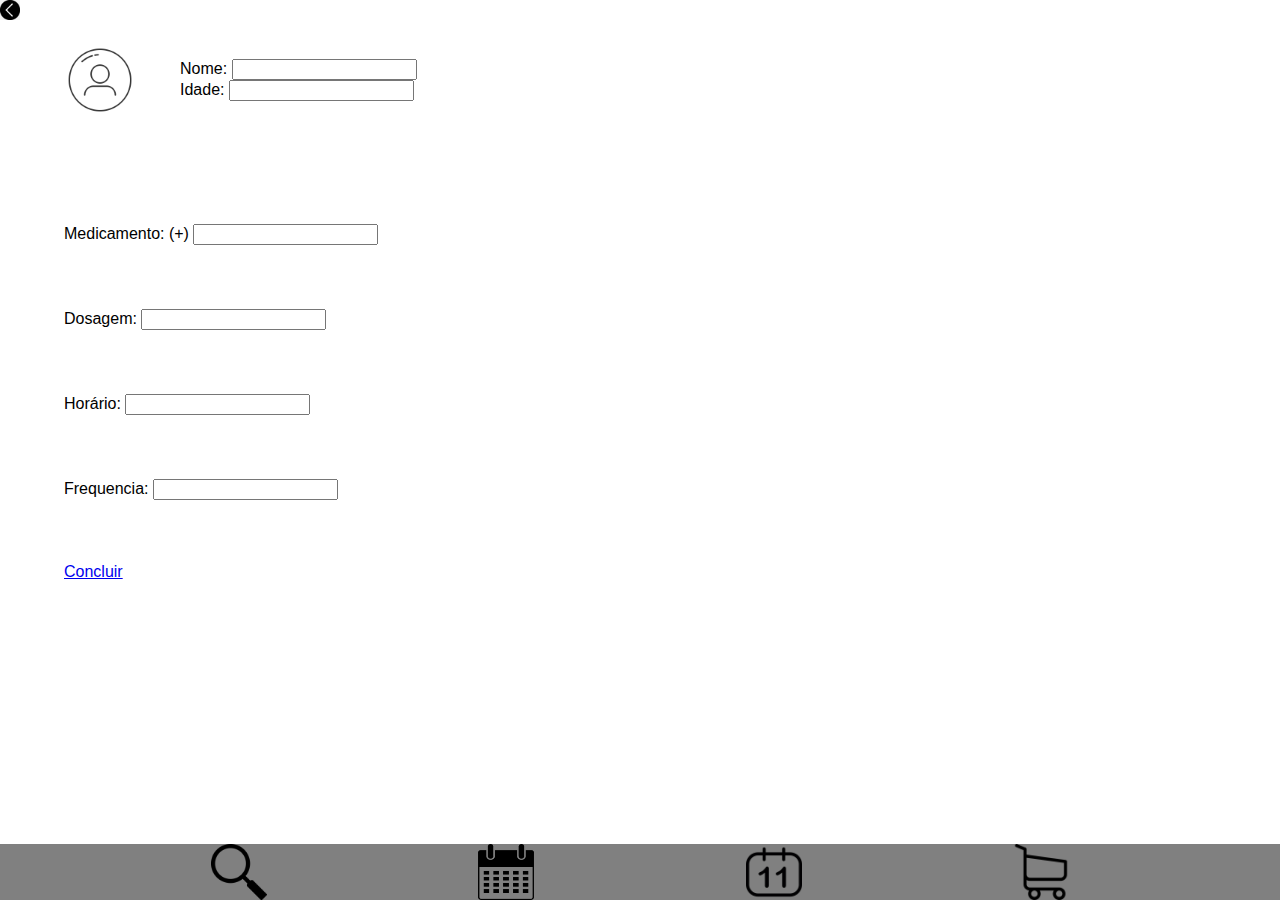
==== add_pessoa.html @ 61501c5a "Fonte principal (ainda não usamos a secundária)" ====
<!DOCTYPE html>
<html lang="pt-BR">
    <head>
        <title>NOME DA EMPRESA</title>
        <meta charset="UTF-8">
        <meta name="viewport" content="width=device-width, initial-scale=1.0">
        <link rel="stylesheet" href="css/reset.css">
        <link rel="stylesheet" href="css/style.css">
        <link rel="stylesheet" media="screen" href="https://fontlibrary.org//face/gentium-plus" type="text/css"/>
        <link rel="stylesheet" media="screen" href="https://fontlibrary.org//face/montserrat" type="text/css"/>
    </head>
    <body>
        <header class="linha">
            <a href="calendario_compartilhado.html">
                <img class="imagem_pequena" src="img/seta_voltar.png" alt="seta voltar">
            </a>
            <figure class="espacar">
                <img class="imagem_grande" src="img/perfil.png" alt="perfil">
            </figure>
            <ul class="coluna centraliza">
                <li>
                    Nome: <input type="text"/>
                </li>
                <li>
                    Idade: <input type="text"/>
                </li>
            </ul>
            
        </header>
        <main class="coluna espacar">
            <h2 class="espacar">
                Medicamento: (+) <input type="text"/>
            </h2>
            <h2 class="espacar">
                Dosagem: <input type="text"/>
            </h2>
            <h2 class="espacar">
                Horário: <input type="text"/>
            </h2>
            <h2 class="espacar">
                Frequencia: <input type="text"/>
            </h2>
            <h2 class="espacar">
                <a href="calendario_compartilhado.html">
                    Concluir
                </a>
            </h2>
        </main>
        <footer class="espacamento_igual">
            <figure>
                <a href="index.html">
                    <img class="imagem_media" src="img/busca.png" alt="perfil">
                </a>
            </figure>
            <figure>
                <a href="calendario_compartilhado.html">
                    <img class="imagem_media" src="img/calendario.png" alt="perfil">
                </a>
            </figure>
            <figure>
                <a href="calendario_compartilhado.html">
                    <img class="imagem_media" src="img/dia_atual.png" alt="perfil">
                </a>
            </figure>
            <figure>
                <a href="seu_carrinho.html">
                    <img class="imagem_media" src="img/carrinho.png" alt="perfil">
                </a>
            </figure>
        </footer>
    </body>
---- css/style.css ----
body {
    font-family: GentiumPlusRegular, MontserratRegular, sans-serif;
}
.coluna {
    display: flex;
    flex-direction: column;
}

.linha {
    display: flex;
    flex-direction: row;
}

.coluna_reversa{
    display: flex;
    flex-direction: column-reverse;
}

.remedios{
    display: flex;
    height: 7rem;
    width: 7rem;
    padding: 2rem;
    flex-direction: column;
}

.busca{
    border-style: solid;
    border-width: 0.10rem;
    border-color: black;
    padding: 0.20rem;
}

.imagem_pequena{
    display: flex;
    height: 1.25rem;
    width: 1.25rem;
}

.imagem_media{
    display: flex;
    height: 3.5rem;
    width: 3.5rem;
}

.imagem_grande{
    display: flex;
    height: 6rem;
    width: 6rem;
}

.centraliza{
    display: flex;
    align-self: center;
    justify-content: center;
}

main{
    display: flex;
    flex-direction: column;
    justify-content: space-evenly;
    height: 200%;
}

.espacamento_igual{
    justify-content: space-evenly;
}

.espacar{
    padding: 2rem;
}

.espacar_leve{
    padding: 0.5rem;
}

footer{
    display: flex;
    position: fixed;
    flex-direction: row;
    left: 0rem;
    bottom: 0rem;
    width: 100%;
    min-height: 44px;
    background-color: gray;
}

.remedios_buscados{
    display: flex;
    height: 10rem;
    width: 10rem;
    padding: 2rem;
    flex-direction: column;
}

.caixa_texto{
    display: flex;
    height: 1rem;
    width: 4.5rem;
    border-style: solid;
    border-width: 0.10rem;
    border-color: black;
    padding: 0.5rem;
    margin: 0.5rem;
    align-items: center;
    text-align: center;
    flex-direction: row;
    justify-content: center;
}
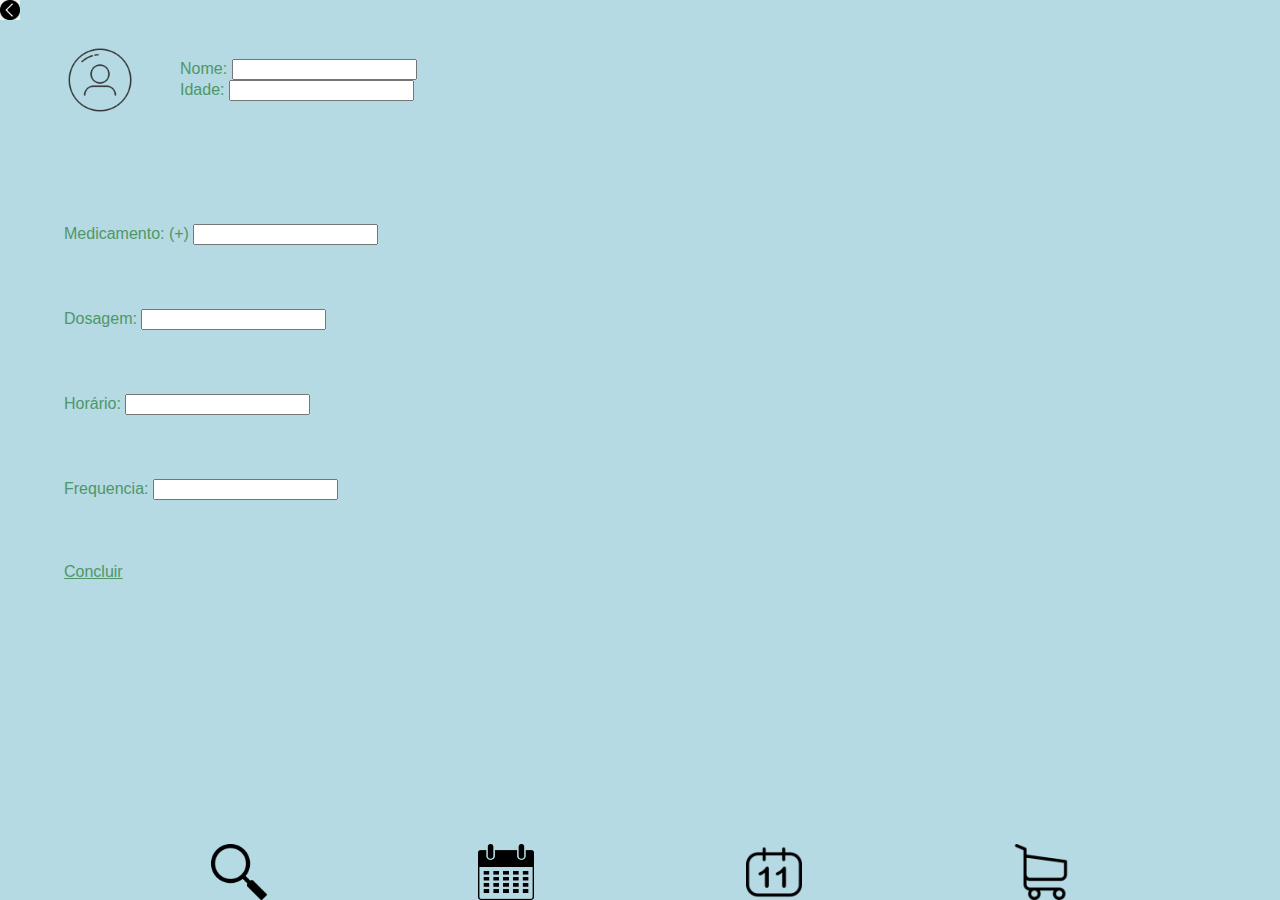
==== commit ee9e9036: "add as cores" ====
--- a/add_pessoa.html
+++ b/add_pessoa.html
@@ -18,30 +18,30 @@
                 <img class="imagem_grande" src="img/perfil.png" alt="perfil">
             </figure>
             <ul class="coluna centraliza">
-                <li>
-                    Nome: <input type="text"/>
+                <li class="verde2">
+                    Nome: <input class="verde2" type="text"/>
                 </li>
-                <li>
-                    Idade: <input type="text"/>
+                <li class="verde2">
+                    Idade: <input class="verde2" type="text"/>
                 </li>
             </ul>
             
         </header>
         <main class="coluna espacar">
-            <h2 class="espacar">
-                Medicamento: (+) <input type="text"/>
+            <h2 class="espacar verde2">
+                Medicamento: (+) <input class="verde2" type="text"/>
             </h2>
-            <h2 class="espacar">
-                Dosagem: <input type="text"/>
+            <h2 class="espacar verde2">
+                Dosagem: <input class="verde2" type="text"/>
             </h2>
-            <h2 class="espacar">
-                Horário: <input type="text"/>
+            <h2 class="espacar verde2">
+                Horário: <input class="verde2" type="text"/>
             </h2>
-            <h2 class="espacar">
-                Frequencia: <input type="text"/>
+            <h2 class="espacar verde2">
+                Frequencia: <input class="verde2" type="text"/>
             </h2>
-            <h2 class="espacar">
-                <a href="calendario_compartilhado.html">
+            <h2 class="espacar verde2">
+                <a class="verde2" href="calendario_compartilhado.html">
                     Concluir
                 </a>
             </h2>
--- a/css/style.css
+++ b/css/style.css
@@ -1,5 +1,26 @@
 body {
     font-family: GentiumPlusRegular, MontserratRegular, sans-serif;
+    background-color: #B5DAE3;
+}
+
+.cinza{
+    color: #CCD0D1;
+}
+
+.azul1{
+    color: #B5DAE3;
+}
+
+.azul2{
+    color: #5ABFD8;
+}
+
+.verde1{
+    color: #9AD9B0;
+}
+
+.verde2{
+    color: #4F9668;
 }
 .coluna {
     display: flex;
@@ -82,7 +103,7 @@
     bottom: 0rem;
     width: 100%;
     min-height: 44px;
-    background-color: gray;
+    background-color: #B5DAE3;
 }
 
 .remedios_buscados{
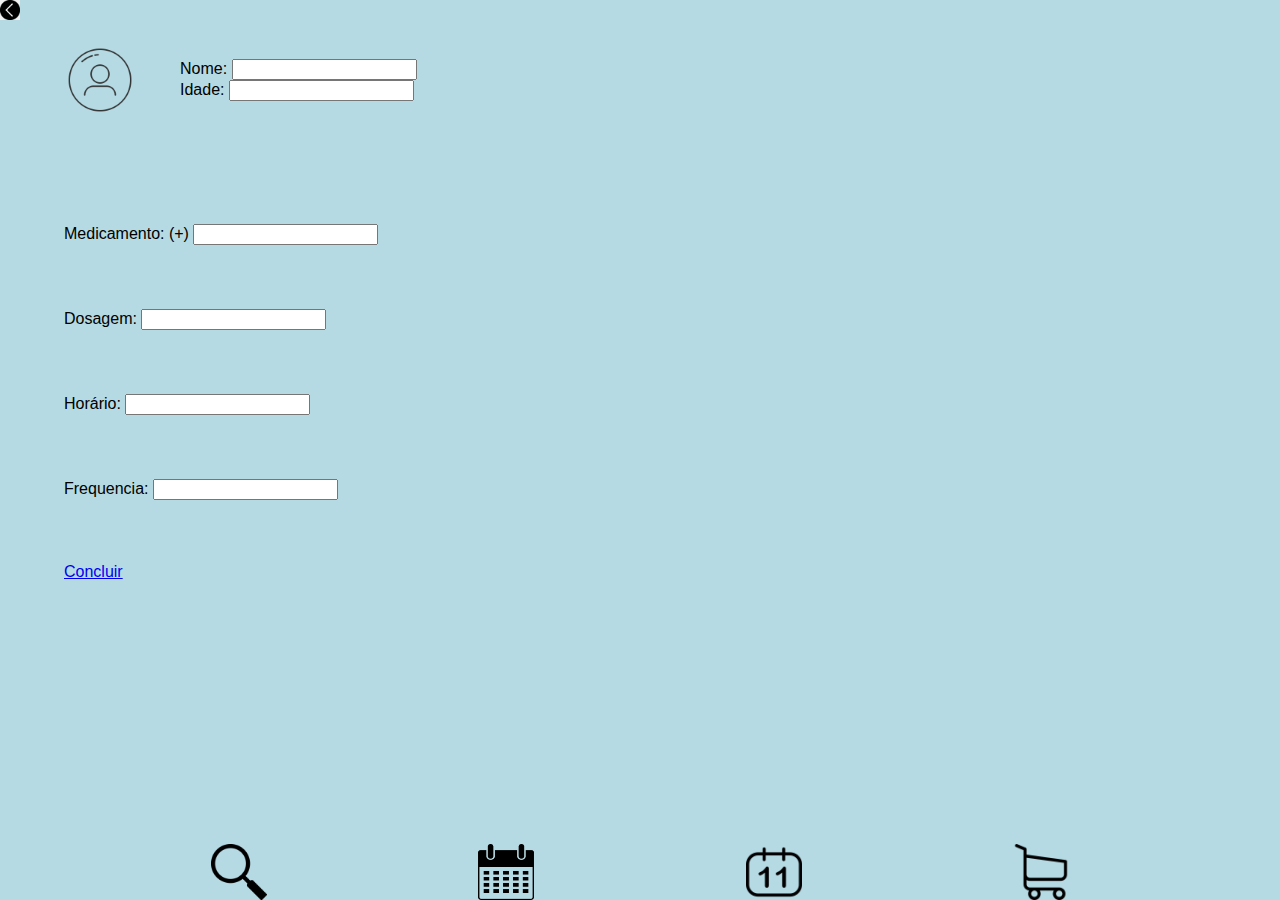
==== commit 9f1c09db: "arrumei as cores" ====
--- a/add_pessoa.html
+++ b/add_pessoa.html
@@ -18,30 +18,30 @@
                 <img class="imagem_grande" src="img/perfil.png" alt="perfil">
             </figure>
             <ul class="coluna centraliza">
-                <li class="verde2">
-                    Nome: <input class="verde2" type="text"/>
+                <li>
+                    Nome: <input type="text"/>
                 </li>
-                <li class="verde2">
-                    Idade: <input class="verde2" type="text"/>
+                <li>
+                    Idade: <input type="text"/>
                 </li>
             </ul>
             
         </header>
         <main class="coluna espacar">
-            <h2 class="espacar verde2">
-                Medicamento: (+) <input class="verde2" type="text"/>
+            <h2 class="espacar">
+                Medicamento: (+) <input type="text"/>
             </h2>
-            <h2 class="espacar verde2">
-                Dosagem: <input class="verde2" type="text"/>
+            <h2 class="espacar">
+                Dosagem: <input type="text"/>
             </h2>
-            <h2 class="espacar verde2">
-                Horário: <input class="verde2" type="text"/>
+            <h2 class="espacar">
+                Horário: <input type="text"/>
             </h2>
-            <h2 class="espacar verde2">
-                Frequencia: <input class="verde2" type="text"/>
+            <h2 class="espacar">
+                Frequencia: <input type="text"/>
             </h2>
-            <h2 class="espacar verde2">
-                <a class="verde2" href="calendario_compartilhado.html">
+            <h2 class="espacar">
+                <a href="calendario_compartilhado.html">
                     Concluir
                 </a>
             </h2>
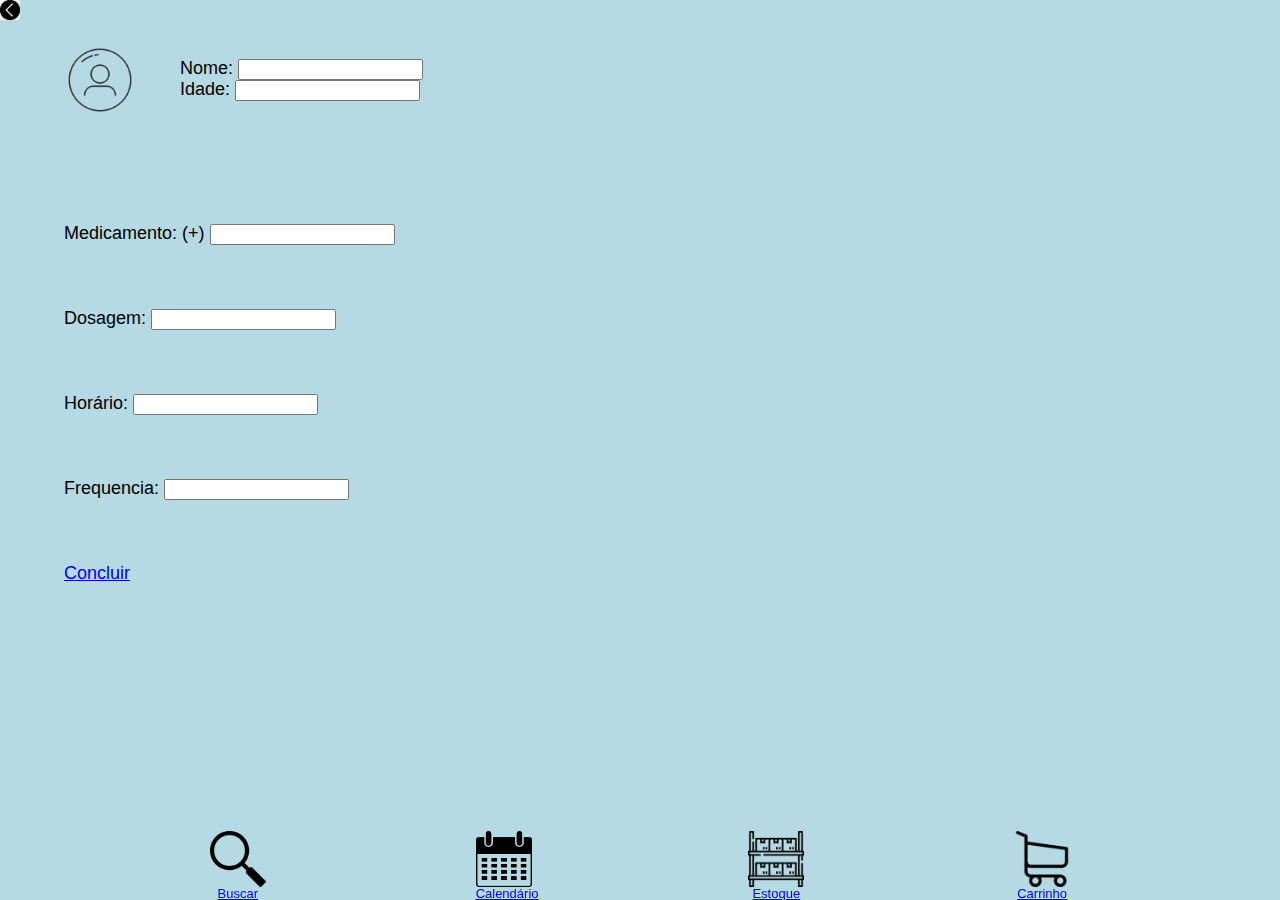
==== commit 4d961041: "Arrumei as heurísticas do caso de uso 1 e iniciei o JavaScript" ====
--- a/add_pessoa.html
+++ b/add_pessoa.html
@@ -1,7 +1,7 @@
 <!DOCTYPE html>
 <html lang="pt-BR">
     <head>
-        <title>NOME DA EMPRESA</title>
+        <title>REMÉDI</title>
         <meta charset="UTF-8">
         <meta name="viewport" content="width=device-width, initial-scale=1.0">
         <link rel="stylesheet" href="css/reset.css">
@@ -46,25 +46,29 @@
                 </a>
             </h2>
         </main>
-        <footer class="espacamento_igual">
+        <footer class="espacamento_igual fixar_footer">
             <figure>
                 <a href="index.html">
-                    <img class="imagem_media" src="img/busca.png" alt="perfil">
+                    <img class="imagem_media centraliza" src="img/busca.png" alt="perfil">
+                    <p class="centraliza">Buscar</p>
                 </a>
             </figure>
             <figure>
                 <a href="calendario_compartilhado.html">
-                    <img class="imagem_media" src="img/calendario.png" alt="perfil">
+                    <img class="imagem_media centraliza" src="img/calendario.png" alt="perfil">
+                    <p class="centraliza">Calendário</p>
                 </a>
             </figure>
             <figure>
-                <a href="calendario_compartilhado.html">
-                    <img class="imagem_media" src="img/dia_atual.png" alt="perfil">
+                <a href="estoque.html">
+                    <img class="imagem_media centraliza" src="img/estoque.png" alt="perfil">
+                    <p class="centraliza">Estoque</p>
                 </a>
             </figure>
             <figure>
                 <a href="seu_carrinho.html">
-                    <img class="imagem_media" src="img/carrinho.png" alt="perfil">
+                    <img class="imagem_media centraliza" src="img/carrinho.png" alt="perfil">
+                    <p class="centraliza">Carrinho</p>
                 </a>
             </figure>
         </footer>
--- a/css/style.css
+++ b/css/style.css
@@ -1,6 +1,7 @@
 body {
     font-family: GentiumPlusRegular, MontserratRegular, sans-serif;
     background-color: #B5DAE3;
+    font-size: large;
 }
 
 .cinza{
@@ -50,6 +51,7 @@
     border-width: 0.10rem;
     border-color: black;
     padding: 0.20rem;
+    font-size: large;
 }
 
 .imagem_pequena{
@@ -104,6 +106,12 @@
     width: 100%;
     min-height: 44px;
     background-color: #B5DAE3;
+    font-size: small;
+    position: relative;
+}
+
+.fixar_footer{
+    position: fixed;
 }
 
 .remedios_buscados{
@@ -127,4 +135,13 @@
     text-align: center;
     flex-direction: row;
     justify-content: center;
+    font-size: large;
+}
+
+.remedi{
+    font-size: xx-large;
+}
+
+.texto_pequeno{
+    font-size: small;
 }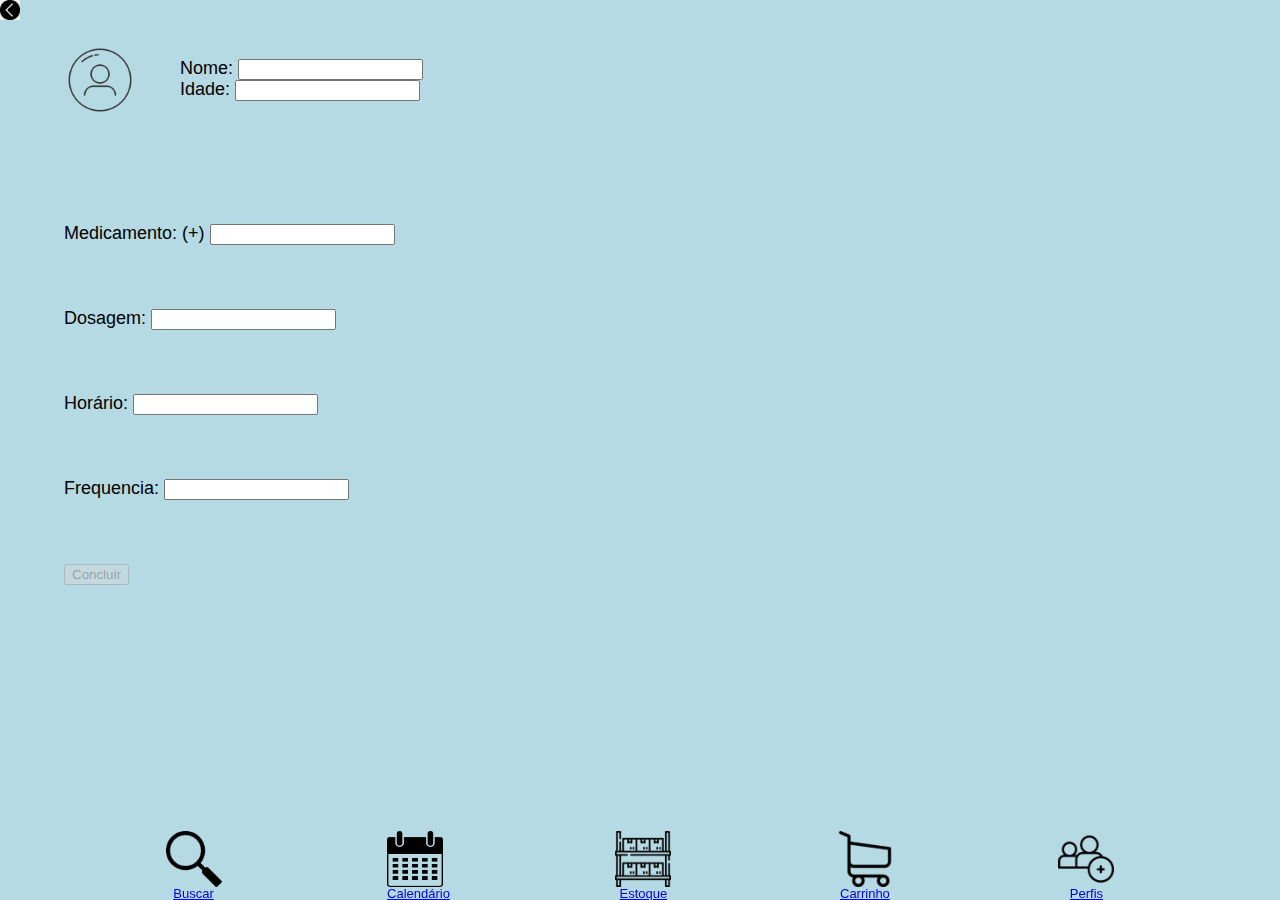
==== commit 495a33d9: "Comecei a corrigir os erros do 2o caso de uso + JS" ====
--- a/add_pessoa.html
+++ b/add_pessoa.html
@@ -8,6 +8,7 @@
         <link rel="stylesheet" href="css/style.css">
         <link rel="stylesheet" media="screen" href="https://fontlibrary.org//face/gentium-plus" type="text/css"/>
         <link rel="stylesheet" media="screen" href="https://fontlibrary.org//face/montserrat" type="text/css"/>
+        <script src="js/add_pessoa.js"></script>
     </head>
     <body>
         <header class="linha">
@@ -19,30 +20,30 @@
             </figure>
             <ul class="coluna centraliza">
                 <li>
-                    Nome: <input type="text"/>
+                    Nome: <input type="text" id="nome"/>
                 </li>
                 <li>
-                    Idade: <input type="text"/>
+                    Idade: <input type="text" id="idade"/>
                 </li>
             </ul>
             
         </header>
         <main class="coluna espacar">
             <h2 class="espacar">
-                Medicamento: (+) <input type="text"/>
+                Medicamento: (+) <input type="text" id="medicamento"/>
             </h2>
             <h2 class="espacar">
-                Dosagem: <input type="text"/>
+                Dosagem: <input type="text" id="dosagem"/>
             </h2>
             <h2 class="espacar">
-                Horário: <input type="text"/>
+                Horário: <input type="text" id="horario"/>
             </h2>
             <h2 class="espacar">
-                Frequencia: <input type="text"/>
+                Frequencia: <input type="text" id="frequencia"/>
             </h2>
             <h2 class="espacar">
-                <a href="calendario_compartilhado.html">
-                    Concluir
+                <a href="perfis.html">
+                    <input type="submit" value="Concluir"/>
                 </a>
             </h2>
         </main>
@@ -71,5 +72,11 @@
                     <p class="centraliza">Carrinho</p>
                 </a>
             </figure>
+            <figure>
+                <a href="perfis.html">
+                    <img class="imagem_media centraliza" src="img/add_pessoa.png" alt="perfil">
+                    <p class="centraliza">Perfis</p>
+                </a>
+            </figure>
         </footer>
     </body>--- a/css/style.css
+++ b/css/style.css
@@ -144,4 +144,8 @@
 
 .texto_pequeno{
     font-size: small;
+}
+
+.texto_xgrande{
+    font-size: x-large;
 }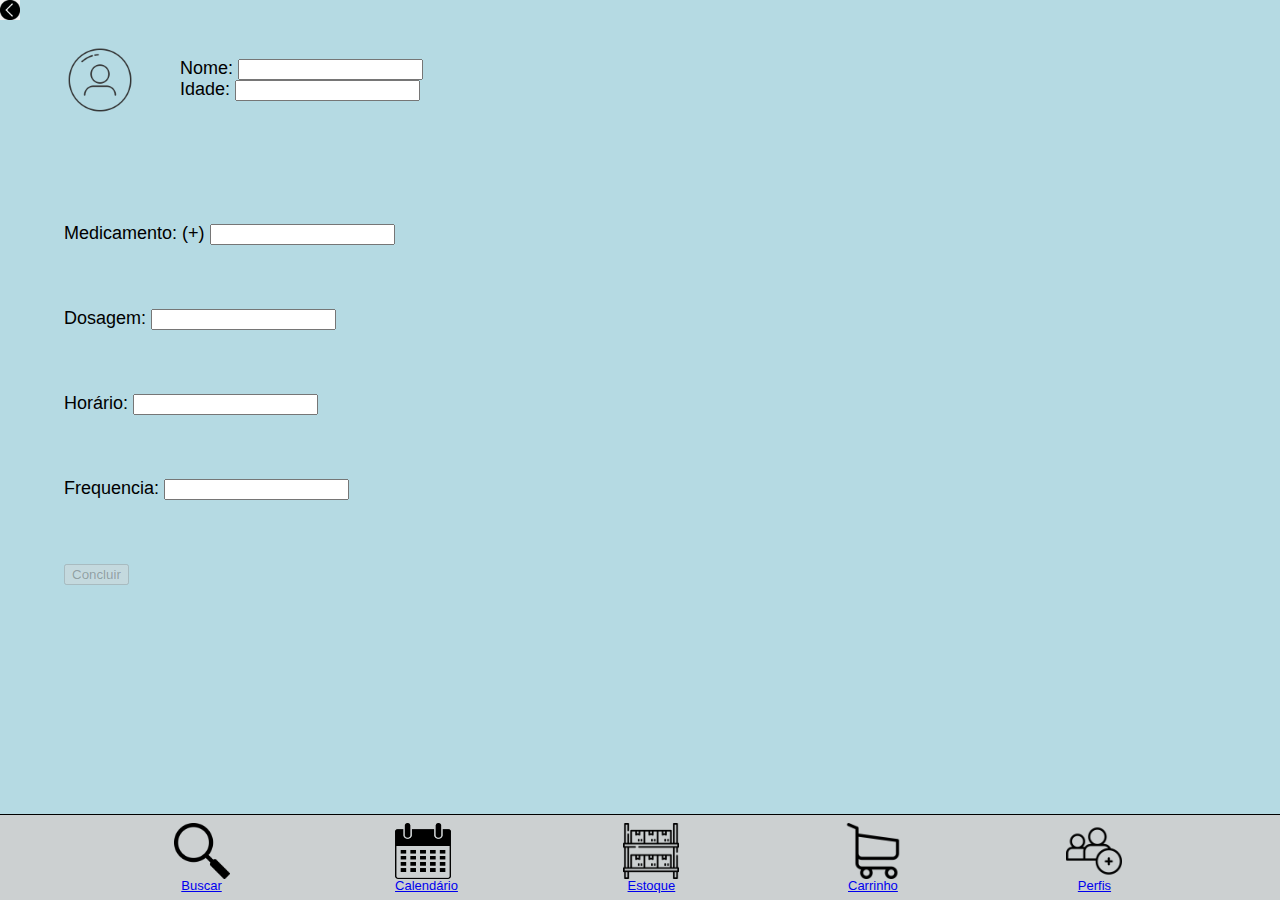
==== commit 27f5926d: "Erros corrigidos" ====
--- a/add_pessoa.html
+++ b/add_pessoa.html
@@ -20,32 +20,30 @@
             </figure>
             <ul class="coluna centraliza">
                 <li>
-                    Nome: <input type="text" id="nome"/>
+                    Nome: <input type="text" id="nome">
                 </li>
                 <li>
-                    Idade: <input type="text" id="idade"/>
+                    Idade: <input type="text" id="idade">
                 </li>
             </ul>
             
         </header>
         <main class="coluna espacar">
             <h2 class="espacar">
-                Medicamento: (+) <input type="text" id="medicamento"/>
+                Medicamento: (+) <input type="text" id="medicamento">
             </h2>
             <h2 class="espacar">
-                Dosagem: <input type="text" id="dosagem"/>
+                Dosagem: <input type="text" id="dosagem">
             </h2>
             <h2 class="espacar">
-                Horário: <input type="text" id="horario"/>
+                Horário: <input type="text" id="horario">
             </h2>
             <h2 class="espacar">
-                Frequencia: <input type="text" id="frequencia"/>
+                Frequencia: <input type="text" id="frequencia">
             </h2>
-            <h2 class="espacar">
-                <a href="perfis.html">
-                    <input type="submit" value="Concluir"/>
-                </a>
-            </h2>
+            <a class="espacar" href="novo_perfil.html">
+                <input type="button" value="Concluir">
+            </a>
         </main>
         <footer class="espacamento_igual fixar_footer">
             <figure>
--- a/css/style.css
+++ b/css/style.css
@@ -101,13 +101,19 @@
     display: flex;
     position: fixed;
     flex-direction: row;
+    justify-content: center;
+    align-items: center;
     left: 0rem;
     bottom: 0rem;
     width: 100%;
     min-height: 44px;
-    background-color: #B5DAE3;
+    background-color: #CCD0D1;
     font-size: small;
-    position: relative;
+    position: sticky;
+    border-top: 0.1rem;
+    border-style: solid;
+    border-color: black;
+    padding: 0.5rem;
 }
 
 .fixar_footer{
@@ -148,4 +154,33 @@
 
 .texto_xgrande{
     font-size: x-large;
+}
+
+.dia_calendario{
+    border-style: solid;
+    border-width: 0.1rem;
+    border-color: black;
+    border-radius: 100px;
+}
+.borda_filtre{
+    border-style: solid;
+    border-width: 0.1rem;
+    border-color: black;
+    border-radius: 25px;
+    padding: 0.2rem;
+    margin: 1rem;
+    background-color: #9AD9B0;
+    color: black;
+}
+.borda_medicamentos{
+    border-style: solid;
+    border-width: 0.1rem;
+    border-color: #4F9668;
+    border-radius: 25px;
+    padding: 0.3rem;
+}
+
+.aviso{
+    padding: 0.5rem;
+    color: red;
 }